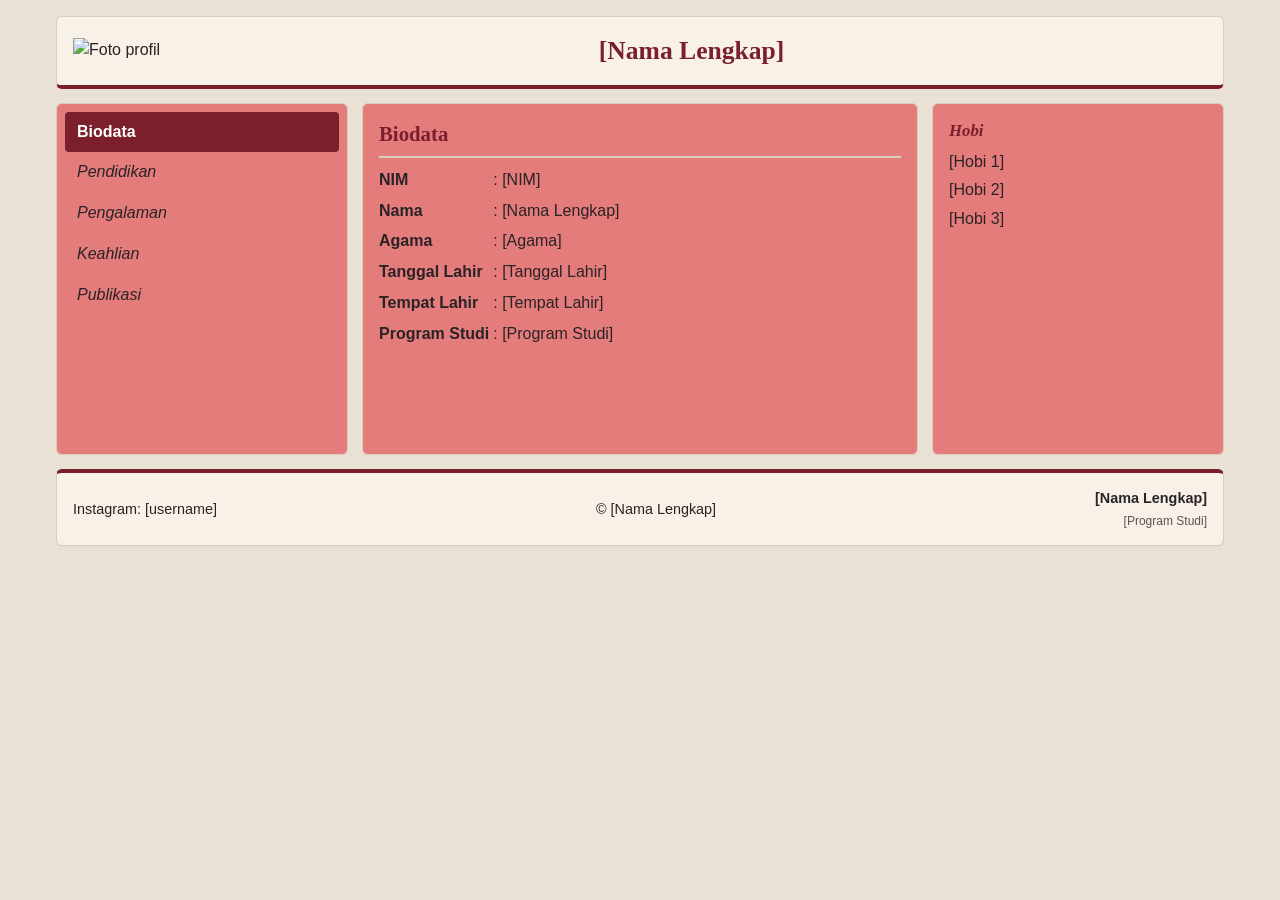
==== oji/index.html @ 23a1d022 "oji" ====
<!DOCTYPE html>
<html lang="id">
<head>
  <meta charset="UTF-8">
  <meta name="viewport" content="width=device-width, initial-scale=1">
  <title>[Nama Lengkap] - [Program Studi]</title>
  <link rel="stylesheet" href="style.css">
</head>
<body>

  <header>
    <div class="bingkai">
      <!-- Ganti "foto.jpg" dengan nama file foto kamu -->
      <img src="foto.jpg" alt="Foto profil" width="60" height="60">
    </div>
    <h1>[Nama Lengkap]</h1>
  </header>

  <nav aria-label="Menu profil">
    <ul>
      <li><a href="#biodata" class="m-biodata">Biodata</a></li>
      <li><a href="#pendidikan" class="m-pendidikan">Pendidikan</a></li>
      <li><a href="#pengalaman" class="m-pengalaman">Pengalaman</a></li>
      <li><a href="#keahlian" class="m-keahlian">Keahlian</a></li>
      <li><a href="#publikasi" class="m-publikasi">Publikasi</a></li>
    </ul>
  </nav>

  <section aria-live="polite">

    <article id="biodata" class="konten aktif">
      <h2>Biodata</h2>
      <dl>
        <dt>NIM</dt><dd>: [NIM]</dd>
        <dt>Nama</dt><dd>: [Nama Lengkap]</dd>
        <dt>Agama</dt><dd>: [Agama]</dd>
        <dt>Tanggal Lahir</dt><dd>: [Tanggal Lahir]</dd>
        <dt>Tempat Lahir</dt><dd>: [Tempat Lahir]</dd>
        <dt>Program Studi</dt><dd>: [Program Studi]</dd>
      </dl>
    </article>

    <article id="pendidikan" class="konten">
      <h2>Pendidikan</h2>
      <ul>
        <li><strong>[Tahun - Tahun]</strong><br>[Jenjang, Nama Institusi]</li>
        <li><strong>[Tahun - Tahun]</strong><br>[Jenjang, Nama Institusi]</li>
        <li><strong>[Tahun - Tahun]</strong><br>[Jenjang, Nama Institusi]</li>
      </ul>
    </article>

    <article id="pengalaman" class="konten">
      <h2>Pengalaman</h2>
      <ul>
        <li><strong>[Tahun]</strong><br>[Jabatan / Kegiatan]</li>
        <li><strong>[Tahun]</strong><br>[Jabatan / Kegiatan]</li>
      </ul>
    </article>

    <article id="keahlian" class="konten">
      <h2>Keahlian</h2>
      <ul>
        <li>[Keahlian 1]</li>
        <li>[Keahlian 2]</li>
      </ul>
    </article>

    <article id="publikasi" class="konten">
      <h2>Publikasi</h2>
      <ul>
        <li>[Judul publikasi atau keterangan]</li>
      </ul>
    </article>

  </section>

  <aside>
    <h2>Hobi</h2>
    <ul>
      <li>[Hobi 1]</li>
      <li>[Hobi 2]</li>
      <li>[Hobi 3]</li>
    </ul>
  </aside>

  <footer>
    <address class="sosmed">
      Instagram: [username]
    </address>
    <p class="copy">&copy; [Nama Lengkap]</p>
    <div class="brand">
      <strong>[Nama Lengkap]</strong><br>
      <small>[Program Studi]</small>
    </div>
  </footer>

</body>
</html>
---- oji/style.css ----
:root {
  --maroon: #7a1f2b;
  --maroon-dark: #561520;
  --cream: #f7f1e8;
  --paper: #e57c7c;
  --ink: #2a2326;
  --line: #d9cdbd;
  --gap: 10px;
}

* { box-sizing: border-box; margin: 0; padding: 0; }

html { scroll-behavior: smooth; }

body {
  font-family: "Segoe UI", Roboto, Helvetica, Arial, sans-serif;
  color: var(--ink);
  background: #e9e1d4;
  line-height: 1.55;
  max-width: 1200px;
  margin: 0 auto;
  padding: var(--gap);
  display: grid;
  gap: var(--gap);
  grid-template-columns: 100%;
 
  grid-template-areas:
    "header"
    "nav"
    "section"
    "aside"
    "footer";
}

h1, h2 { font-family: Georgia, "Times New Roman", serif; color: var(--maroon); }
ul { list-style: none; }


header, nav, section, aside, footer {
  background: var(--paper);
  border: 1px solid var(--line);
  border-radius: 6px;
  padding: 14px 16px;
  min-width: 0;
}


header {
  grid-area: header;
  display: flex;
  align-items: center;
  gap: 16px;
  background: var(--cream);
  border-bottom: 4px solid var(--maroon);
}
header h1 { font-size: 1.6rem; flex: 1; text-align: center; }
.logo { line-height: 0; }


nav {
  grid-area: nav;
  max-height: 9.5rem;
  overflow-y: auto;
  padding: 6px;
}
nav a {
  display: block;
  padding: 8px 12px;
  border-radius: 4px;
  color: var(--ink);
  text-decoration: none;
  font-style: italic;
}
nav a:hover,
nav a:focus-visible { background: var(--cream); outline: 2px solid var(--maroon); outline-offset: -2px; }


body:not(:has(.konten:target)) .m-biodata,
body:has(#biodata:target) .m-biodata,
body:has(#pendidikan:target) .m-pendidikan,
body:has(#pengalaman:target) .m-pengalaman,
body:has(#keahlian:target) .m-keahlian,
body:has(#publikasi:target) .m-publikasi {
  background: var(--maroon);
  color: #fff;
  font-style: normal;
  font-weight: 600;
}


section { grid-area: section; min-height: 15rem; }

.konten { display: none; }
.konten.aktif { display: block; }                     
body:has(.konten:target) .konten.aktif:not(:target) { display: none; }
.konten:target { display: block; }

.konten h2 { font-size: 1.3rem; margin-bottom: 10px; border-bottom: 2px solid var(--line); padding-bottom: 6px; }
.konten li { padding: 8px 0; border-bottom: 1px dotted var(--line); }
.konten li:last-child { border-bottom: 0; }

dl { display: grid; grid-template-columns: max-content 1fr; column-gap: 4px; row-gap: 6px; }
dt { font-weight: 700; }


aside {
  grid-area: aside;
  max-height: 9.5rem;
  overflow-y: auto;
}
aside h2 { font-size: 1.05rem; font-style: italic; margin-bottom: 4px; }
aside li { padding: 2px 0; }


footer {
  grid-area: footer;
  display: flex;
  flex-direction: column;
  gap: 10px;
  background: var(--cream);
  font-size: 0.9rem;
  border-top: 4px solid var(--maroon);
}
footer address { font-style: normal; }
.copy { text-align: left; }
.brand { text-align: left; }
.brand small { color: #5d5256; }


@media (min-width: 600px) and (max-width: 1024px) and (orientation: portrait) {
  body {
    grid-template-columns: 100%;
    grid-template-areas:
      "header"
      "nav"
      "section"
      "aside"
      "footer";
  }

  nav { max-height: none; overflow-x: auto; overflow-y: hidden; }
  nav ul { display: flex; flex-wrap: nowrap; gap: 6px; }
  nav a { white-space: nowrap; }

  aside { max-height: none; }
  aside ul { display: flex; flex-wrap: wrap; gap: 4px 18px; }

  footer { flex-direction: row; justify-content: space-between; align-items: center; }
  .copy { text-align: center; }
  .brand { text-align: right; }
}


@media (min-width: 600px) and (max-width: 1024px) and (orientation: landscape) {
  body {
    grid-template-columns: 25% 1fr;
    grid-template-areas:
      "header  header"
      "nav     section"
      "aside   aside"
      "footer  footer";
  }

  nav { max-height: none; overflow-y: auto; }
  aside { max-height: none; }
  aside ul { display: flex; flex-wrap: wrap; gap: 4px 18px; }

  footer { flex-direction: row; justify-content: space-between; align-items: center; }
  .copy { text-align: center; }
  .brand { text-align: right; }
}


@media (min-width: 1025px) {
  body {
    grid-template-columns: 25% 1fr 25%;
    grid-template-areas:
      "header header  header"
      "nav    section aside"
      "footer footer  footer";
    padding: 16px;
    gap: 14px;
  }

  nav { max-height: none; min-height: 22rem; overflow-y: auto; padding: 8px; }
  aside { max-height: none; min-height: 22rem; overflow-y: auto; }

  footer { flex-direction: row; justify-content: space-between; align-items: center; }
  .copy { text-align: center; }
  .brand { text-align: right; }
}


@media (prefers-reduced-motion: reduce) {
  html { scroll-behavior: auto; }
}
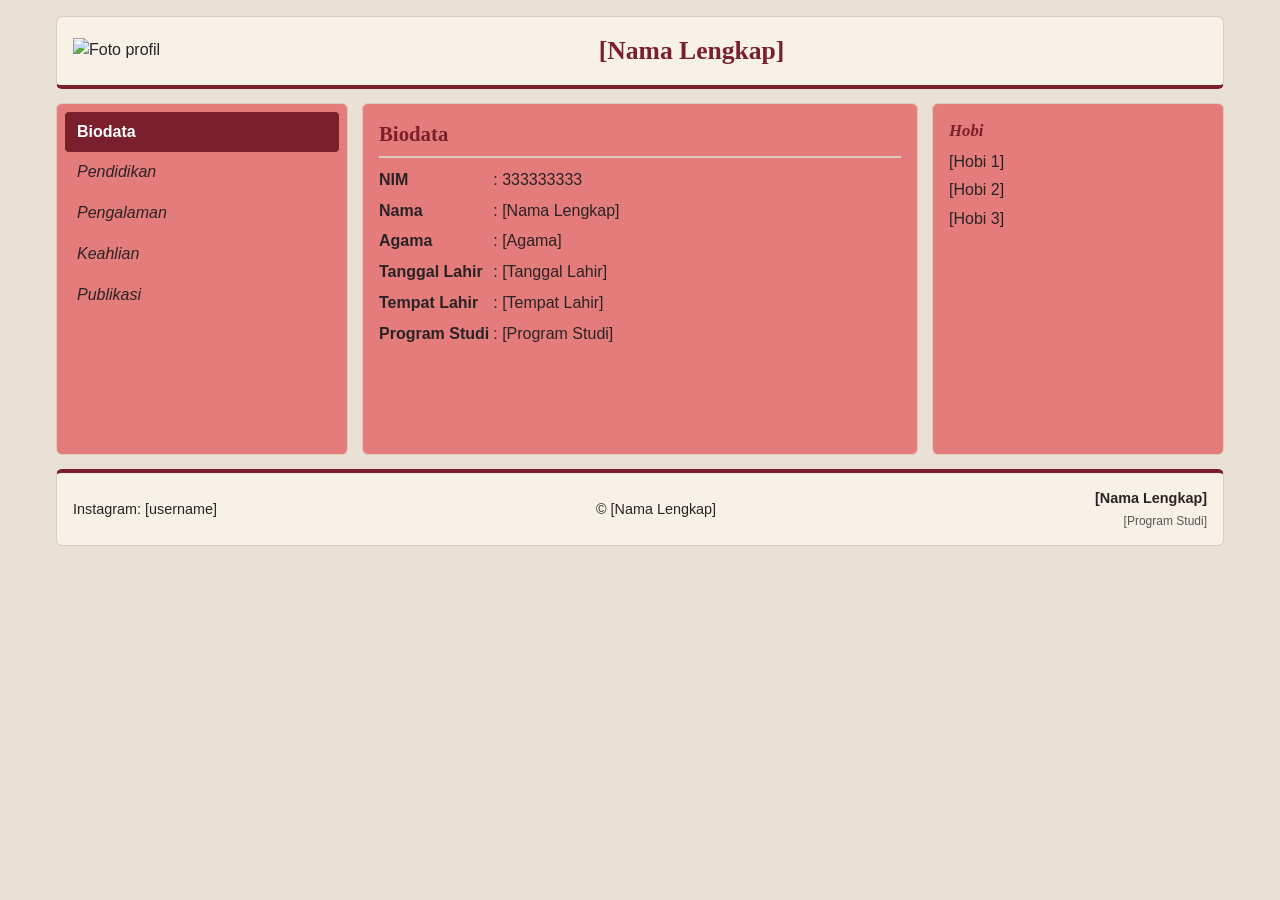
==== commit 43332d4a: "tm" ====
--- a/oji/index.html
+++ b/oji/index.html
@@ -31,7 +31,7 @@
     <article id="biodata" class="konten aktif">
       <h2>Biodata</h2>
       <dl>
-        <dt>NIM</dt><dd>: [NIM]</dd>
+        <dt>NIM</dt><dd>: 333333333</dd>
         <dt>Nama</dt><dd>: [Nama Lengkap]</dd>
         <dt>Agama</dt><dd>: [Agama]</dd>
         <dt>Tanggal Lahir</dt><dd>: [Tanggal Lahir]</dd>
